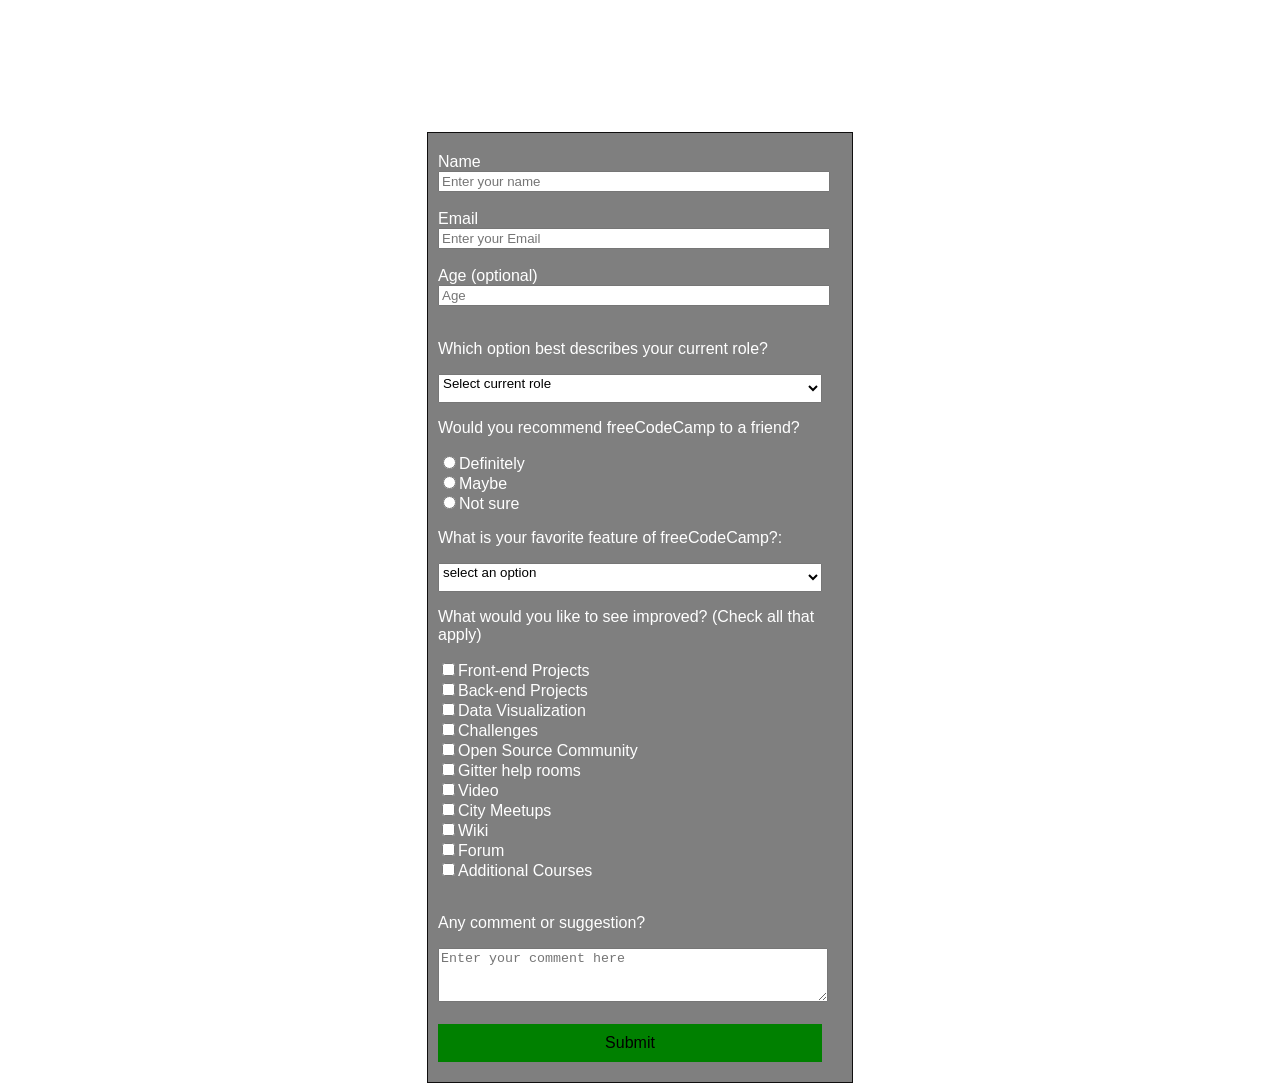
==== survey.html @ f4baf3a3 "My survey form" ====
<!DOCTYPE html>
<html lang="en">
    <head>
        <meta charset="UTF-8" />
    <meta name="viewport" content="width=device-width, initial-scale=1.0">
    <title>Survey Form</title>
    <link rel="stylesheet" href="style.css">
    </head>

     <!-- <div class="photo">
        <img
                alt=""
                src="./asset/image/backpic.png"
            />
     </div> -->
        <header>
            <h1 id="page-title">freeCodeCamp Survey Form</h1>
            <p>Thank you for taking the time to help us improve the platform</p>
        </header> <br>

    <body>
        
        <div class="form-box">
            <form action="/submit-data" method="POST">
                <label for="username">Name</label><br>
                <input type="text" id="username" name="username" placeholder="Enter your name"><br><br>
                <label for="user-email">Email</label><br>
                <input type="email" id="user-email" placeholder="Enter your Email"><br><br>
                <label for="user-age">Age (optional)</label><br>
                <input type="age" id="user-age" placeholder="Age"><br><br>

                <p>Which option best describes your current role?</p>
                <select id="role" >
                    <option value="" disabled selected>Select current role</option>
                    <option value="student">Student</option>
                    <option value="full time job">Full Time Job</option>
                    <option value="full time learner">Full Time Learner</option>
                    <option value="prefer not to say">Prefer not to say</option>
                    <option value="other">Other</option>
                </select><br>

                <p>Would you recommend freeCodeCamp to a friend?</p>
                 
                    <label><input type="radio" name="recommend" value="definitely">Definitely</label><br>
                    <label><input type="radio" name="recommend" value="maybe">Maybe</label><br>
                    <label><input type="radio" name="recommend" value="not sure">Not sure</label><br>
                

               <p>What is your favorite feature of freeCodeCamp?:</p>
                <select id="feature">
                    <option value="" disabled selected>select an option</option>
                    <option value="challenges">Challenges</option>
                    <option value="projects">Projects</option>
                    <option value="community">Community</option>
                    <option value="open source">Open Source</option>
                </select><br>

                <p>What would you like to see improved? (Check all that apply)</p>
                
                    <label><input type="checkbox" id="improved" value="front-end projects">Front-end Projects</label><br>
                    <label><input type="checkbox" id="improve" value="back-end projects">Back-end Projects</label><br>
                    <label><input type="checkbox" id="improve" value="data visualization">Data Visualization</label><br>
                    <label><input type="checkbox" id="improve" value="challenges">Challenges</label><br>
                    <label><input type="checkbox" id="improve" value="open source community">Open Source Community</label><br>
                    <label><input type="checkbox" id="improve" value="gitter help rooms">Gitter help rooms</label><br>
                    <label><input type="checkbox" id="improve" value="videos">Video</label><br>
                    <label><input type="checkbox" id="improve" value="city meetups">City Meetups</label><br>
                    <label><input type="checkbox" id="improve" value="wiki">Wiki</label><br>
                    <label><input type="checkbox" id="improve" value="forum">Forum</label><br>
                    <label><input type="checkbox" id="improve" value="additional courses">Additional Courses</label><br>
                <br>

                <p>Any comment or suggestion?</p>
                                    
                    <textarea id="msg" name="message" placeholder="Enter your comment here"></textarea><br><br>
                

                <button type="submit" id="submit">Submit</button> 

            </form>
        </div>

    </body>
</html>
---- style.css ----
body {
    height: 100%; 
    background-image: url("asset/images/backpic.jpg");
    background-repeat: no-repeat;
    background-size: cover;
    background-position: center;
    background-attachment: fixed;
    color: white;
    margin-left: auto;
    margin-right: auto;
    font-family: sans-serif; 
}

.form-box {
    border: 1px solid rgb(16, 15, 15) ;
    background-color: rgb(0, 0, 0, 0.5);
    padding: 20px;
    padding-right: 30px;
    width: 30%;
    margin: auto;
    font-size: medium;
    padding-left: 10px;
}

header {
    text-align: center;
}

#username {
    width: 100%;
}

#user-email {
    width: 100%;
}

#user-age {
    width: 100%;
}

#role {
    width: 100%;
    padding-bottom: 10px;
}

#feature {
    width: 100%;
    padding-bottom: 10px;
}

#msg {
    width: 100%;
    padding-bottom: 20px;
} 
#submit{
    width: 100%;
    background-color: green;
    border: none;
    padding: 10px 20px;
    cursor: pointer;
    font-size: 16px;
}
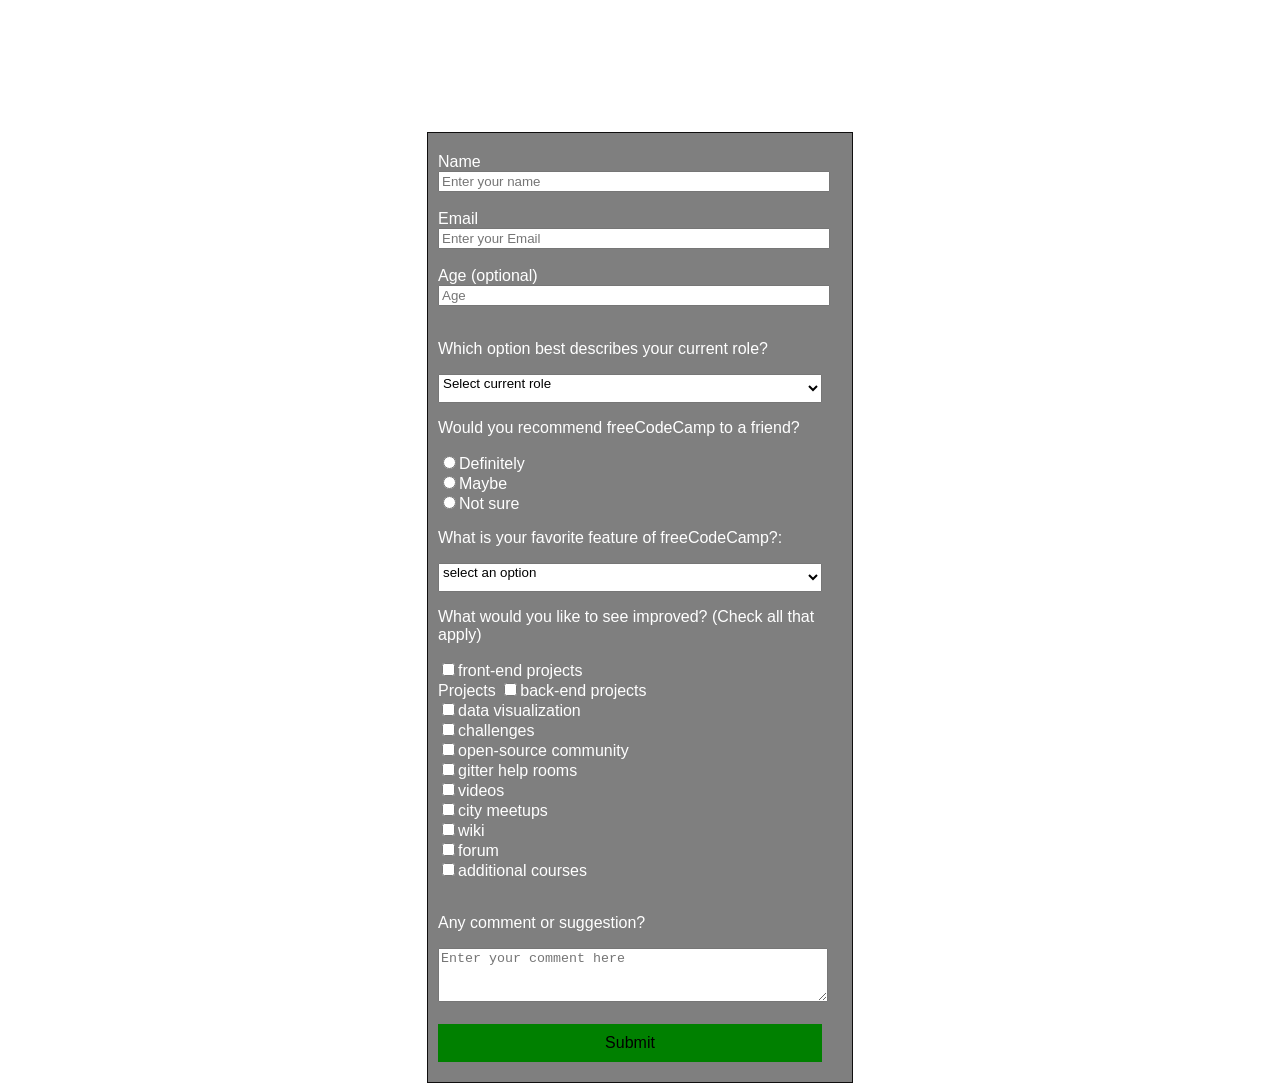
==== commit 7f664ad2: "add lowercase to id" ====
--- a/survey.html
+++ b/survey.html
@@ -57,17 +57,39 @@
 
                 <p>What would you like to see improved? (Check all that apply)</p>
                 
-                    <label><input type="checkbox" id="improved" value="front-end projects">Front-end Projects</label><br>
-                    <label><input type="checkbox" id="improve" value="back-end projects">Back-end Projects</label><br>
-                    <label><input type="checkbox" id="improve" value="data visualization">Data Visualization</label><br>
-                    <label><input type="checkbox" id="improve" value="challenges">Challenges</label><br>
-                    <label><input type="checkbox" id="improve" value="open source community">Open Source Community</label><br>
-                    <label><input type="checkbox" id="improve" value="gitter help rooms">Gitter help rooms</label><br>
-                    <label><input type="checkbox" id="improve" value="videos">Video</label><br>
-                    <label><input type="checkbox" id="improve" value="city meetups">City Meetups</label><br>
-                    <label><input type="checkbox" id="improve" value="wiki">Wiki</label><br>
-                    <label><input type="checkbox" id="improve" value="forum">Forum</label><br>
-                    <label><input type="checkbox" id="improve" value="additional courses">Additional Courses</label><br>
+                    <label for="front-end projects">
+                        <input type="checkbox" id="improve front-end" value="front-end projects">front-end projects
+                    </label><br>Projects
+                    <label for="back-end projects"> 
+                        <input type="checkbox" id="improve back-end" value="back-end projects">back-end projects
+                    </label><br>
+                    <label for="data visualization">
+                        <input type="checkbox" id="improve data" value="data visualization">data visualization
+                    </label><br>
+                    <label for="challenges">
+                        <input type="checkbox" id="improve challenges" value="challenges">challenges
+                    </label><br>
+                    <label for="open-source community">
+                        <input type="checkbox" id="improve open-source" value="open-source community">open-source community
+                    </label><br>
+                    <label for="gitter help rooms">
+                        <input type="checkbox" id="improve gitter help" value="gitter help rooms">gitter help rooms
+                    </label><br>
+                    <label for="videos">
+                        <input type="checkbox" id="improve videos" value="videos">videos
+                    </label><br>
+                    <label for="city meetups">
+                        <input type="checkbox" id="improve city meetups" value="city meetups">city meetups
+                    </label><br>
+                    <label for="wiki">
+                        <input type="checkbox" id="improve wiki" value="wiki">wiki
+                    </label><br>
+                    <label for="forum">
+                        <input type="checkbox" id="improve forum" value="forum">forum
+                    </label><br>
+                    <label for="additional courses">
+                        <input type="checkbox" id="improve courses" value="additional courses">additional courses
+                    </label><br>
                 <br>
 
                 <p>Any comment or suggestion?</p>
--- a/style.css
+++ b/style.css
@@ -1,63 +1,63 @@
 body {
-    height: 100%; 
-    background-image: url("asset/images/backpic.jpg");
-    background-repeat: no-repeat;
-    background-size: cover;
-    background-position: center;
-    background-attachment: fixed;
-    color: white;
-    margin-left: auto;
-    margin-right: auto;
-    font-family: sans-serif; 
+  height: 100%; 
+  background-image: url("asset/images/backpic.jpg");
+  background-repeat: no-repeat;
+  background-size: cover;
+  background-position: center;
+  background-attachment: fixed;
+  color: white;
+  margin-left: auto;
+  margin-right: auto;
+  font-family: sans-serif; 
 }
 
 .form-box {
-    border: 1px solid rgb(16, 15, 15) ;
-    background-color: rgb(0, 0, 0, 0.5);
-    padding: 20px;
-    padding-right: 30px;
-    width: 30%;
-    margin: auto;
-    font-size: medium;
-    padding-left: 10px;
+  border: 1px solid rgb(16, 15, 15) ;
+  background-color: rgb(0, 0, 0, 0.5);
+  padding: 20px;
+  padding-right: 30px;
+  width: 30%;
+  margin: auto;
+  font-size: medium;
+  padding-left: 10px;
 }
 
 header {
-    text-align: center;
+  text-align: center;
 }
 
 #username {
-    width: 100%;
+  width: 100%;
 }
 
 #user-email {
-    width: 100%;
+  width: 100%;
 }
 
 #user-age {
-    width: 100%;
+  width: 100%;
 }
 
 #role {
-    width: 100%;
-    padding-bottom: 10px;
+  width: 100%;
+  padding-bottom: 10px;
 }
 
 #feature {
-    width: 100%;
-    padding-bottom: 10px;
+  width: 100%;
+  padding-bottom: 10px;
 }
 
 #msg {
-    width: 100%;
-    padding-bottom: 20px;
+  width: 100%;
+  padding-bottom: 20px;
 } 
 #submit{
-    width: 100%;
-    background-color: green;
-    border: none;
-    padding: 10px 20px;
-    cursor: pointer;
-    font-size: 16px;
+  width: 100%;
+  background-color: green;
+  border: none;
+  padding: 10px 20px;
+  cursor: pointer;
+  font-size: 16px;
 }
 
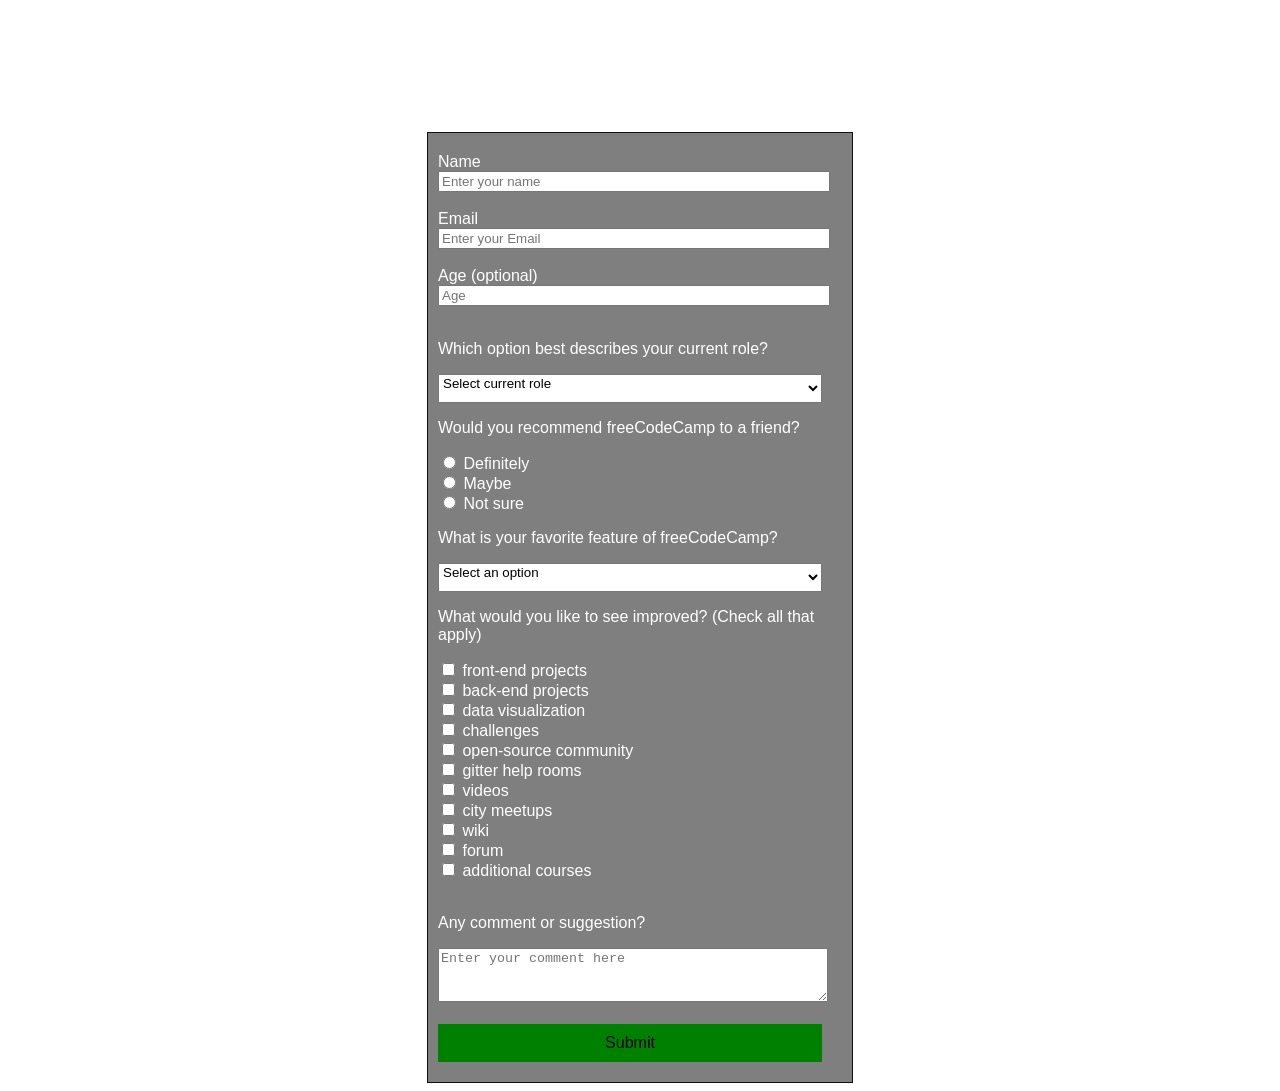
==== commit 345a892a: "add lowercase to id" ====
--- a/survey.html
+++ b/survey.html
@@ -1,106 +1,116 @@
 <!DOCTYPE html>
 <html lang="en">
-    <head>
-        <meta charset="UTF-8" />
+<head>
+    <meta charset="UTF-8" />
     <meta name="viewport" content="width=device-width, initial-scale=1.0">
     <title>Survey Form</title>
     <link rel="stylesheet" href="style.css">
-    </head>
+</head>
 
-     <!-- <div class="photo">
-        <img
-                alt=""
-                src="./asset/image/backpic.png"
-            />
-     </div> -->
-        <header>
-            <h1 id="page-title">freeCodeCamp Survey Form</h1>
-            <p>Thank you for taking the time to help us improve the platform</p>
-        </header> <br>
+<body>
 
-    <body>
-        
-        <div class="form-box">
-            <form action="/submit-data" method="POST">
-                <label for="username">Name</label><br>
-                <input type="text" id="username" name="username" placeholder="Enter your name"><br><br>
-                <label for="user-email">Email</label><br>
-                <input type="email" id="user-email" placeholder="Enter your Email"><br><br>
-                <label for="user-age">Age (optional)</label><br>
-                <input type="age" id="user-age" placeholder="Age"><br><br>
+    <header>
+        <h1 id="page-title">freeCodeCamp Survey Form</h1>
+        <p>Thank you for taking the time to help us improve the platform</p>
+    </header>
+    <br>
 
-                <p>Which option best describes your current role?</p>
-                <select id="role" >
-                    <option value="" disabled selected>Select current role</option>
-                    <option value="student">Student</option>
-                    <option value="full time job">Full Time Job</option>
-                    <option value="full time learner">Full Time Learner</option>
-                    <option value="prefer not to say">Prefer not to say</option>
-                    <option value="other">Other</option>
-                </select><br>
+    <div class="form-box">
+        <form action="/submit-data" method="POST">
 
-                <p>Would you recommend freeCodeCamp to a friend?</p>
-                 
-                    <label><input type="radio" name="recommend" value="definitely">Definitely</label><br>
-                    <label><input type="radio" name="recommend" value="maybe">Maybe</label><br>
-                    <label><input type="radio" name="recommend" value="not sure">Not sure</label><br>
-                
+            <label for="username">Name</label><br>
+            <input type="text" id="username" name="username" placeholder="Enter your name"><br><br>
 
-               <p>What is your favorite feature of freeCodeCamp?:</p>
-                <select id="feature">
-                    <option value="" disabled selected>select an option</option>
-                    <option value="challenges">Challenges</option>
-                    <option value="projects">Projects</option>
-                    <option value="community">Community</option>
-                    <option value="open source">Open Source</option>
-                </select><br>
+            <label for="user-email">Email</label><br>
+            <input type="email" id="user-email" name="email" placeholder="Enter your Email"><br><br>
 
-                <p>What would you like to see improved? (Check all that apply)</p>
-                
-                    <label for="front-end projects">
-                        <input type="checkbox" id="improve front-end" value="front-end projects">front-end projects
-                    </label><br>Projects
-                    <label for="back-end projects"> 
-                        <input type="checkbox" id="improve back-end" value="back-end projects">back-end projects
-                    </label><br>
-                    <label for="data visualization">
-                        <input type="checkbox" id="improve data" value="data visualization">data visualization
-                    </label><br>
-                    <label for="challenges">
-                        <input type="checkbox" id="improve challenges" value="challenges">challenges
-                    </label><br>
-                    <label for="open-source community">
-                        <input type="checkbox" id="improve open-source" value="open-source community">open-source community
-                    </label><br>
-                    <label for="gitter help rooms">
-                        <input type="checkbox" id="improve gitter help" value="gitter help rooms">gitter help rooms
-                    </label><br>
-                    <label for="videos">
-                        <input type="checkbox" id="improve videos" value="videos">videos
-                    </label><br>
-                    <label for="city meetups">
-                        <input type="checkbox" id="improve city meetups" value="city meetups">city meetups
-                    </label><br>
-                    <label for="wiki">
-                        <input type="checkbox" id="improve wiki" value="wiki">wiki
-                    </label><br>
-                    <label for="forum">
-                        <input type="checkbox" id="improve forum" value="forum">forum
-                    </label><br>
-                    <label for="additional courses">
-                        <input type="checkbox" id="improve courses" value="additional courses">additional courses
-                    </label><br>
-                <br>
+            <label for="user-age">Age (optional)</label><br>
+            <input type="number" id="user-age" name="age" placeholder="Age"><br><br>
 
-                <p>Any comment or suggestion?</p>
-                                    
-                    <textarea id="msg" name="message" placeholder="Enter your comment here"></textarea><br><br>
-                
+            <p>Which option best describes your current role?</p>
+            <select id="role" name="role">
+                <option value="" disabled selected>Select current role</option>
+                <option value="student">Student</option>
+                <option value="full-time-job">Full Time Job</option>
+                <option value="full-time-learner">Full Time Learner</option>
+                <option value="prefer-not-to-say">Prefer not to say</option>
+                <option value="other">Other</option>
+            </select><br>
 
-                <button type="submit" id="submit">Submit</button> 
+            <p>Would you recommend freeCodeCamp to a friend?</p>
 
-            </form>
-        </div>
+            <label>
+                <input type="radio" name="recommend" value="definitely"> Definitely
+            </label><br>
+            <label>
+                <input type="radio" name="recommend" value="maybe"> Maybe
+            </label><br>
+            <label>
+                <input type="radio" name="recommend" value="not-sure"> Not sure
+            </label><br>
 
-    </body>
-</html>+            <p>What is your favorite feature of freeCodeCamp?</p>
+            <select id="feature" name="feature">
+                <option value="" disabled selected>Select an option</option>
+                <option value="challenges">Challenges</option>
+                <option value="projects">Projects</option>
+                <option value="community">Community</option>
+                <option value="open-source">Open Source</option>
+            </select><br>
+
+            <p>What would you like to see improved? (Check all that apply)</p>
+
+            <label for="improve-front-end">
+                <input type="checkbox" id="improve-front-end" value="front-end-projects"> front-end projects
+            </label><br>
+
+            <label for="improve-back-end">
+                <input type="checkbox" id="improve-back-end" value="back-end-projects"> back-end projects
+            </label><br>
+
+            <label for="improve-data">
+                <input type="checkbox" id="improve-data" value="data-visualization"> data visualization
+            </label><br>
+
+            <label for="improve-challenges">
+                <input type="checkbox" id="improve-challenges" value="challenges"> challenges
+            </label><br>
+
+            <label for="improve-open-source">
+                <input type="checkbox" id="improve-open-source" value="open-source-community"> open-source community
+            </label><br>
+
+            <label for="improve-gitter-help">
+                <input type="checkbox" id="improve-gitter-help" value="gitter-help-rooms"> gitter help rooms
+            </label><br>
+
+            <label for="improve-videos">
+                <input type="checkbox" id="improve-videos" value="videos"> videos
+            </label><br>
+
+            <label for="improve-city-meetups">
+                <input type="checkbox" id="improve-city-meetups" value="city-meetups"> city meetups
+            </label><br>
+
+            <label for="improve-wiki">
+                <input type="checkbox" id="improve-wiki" value="wiki"> wiki
+            </label><br>
+
+            <label for="improve-forum">
+                <input type="checkbox" id="improve-forum" value="forum"> forum
+            </label><br>
+
+            <label for="improve-courses">
+                <input type="checkbox" id="improve-courses" value="additional-courses"> additional courses
+            </label><br><br>
+
+            <p>Any comment or suggestion?</p>
+            <textarea id="msg" name="message" placeholder="Enter your comment here"></textarea><br><br>
+
+            <button type="submit" id="submit">Submit</button>
+
+        </form>
+    </div>
+
+</body>
+</html>
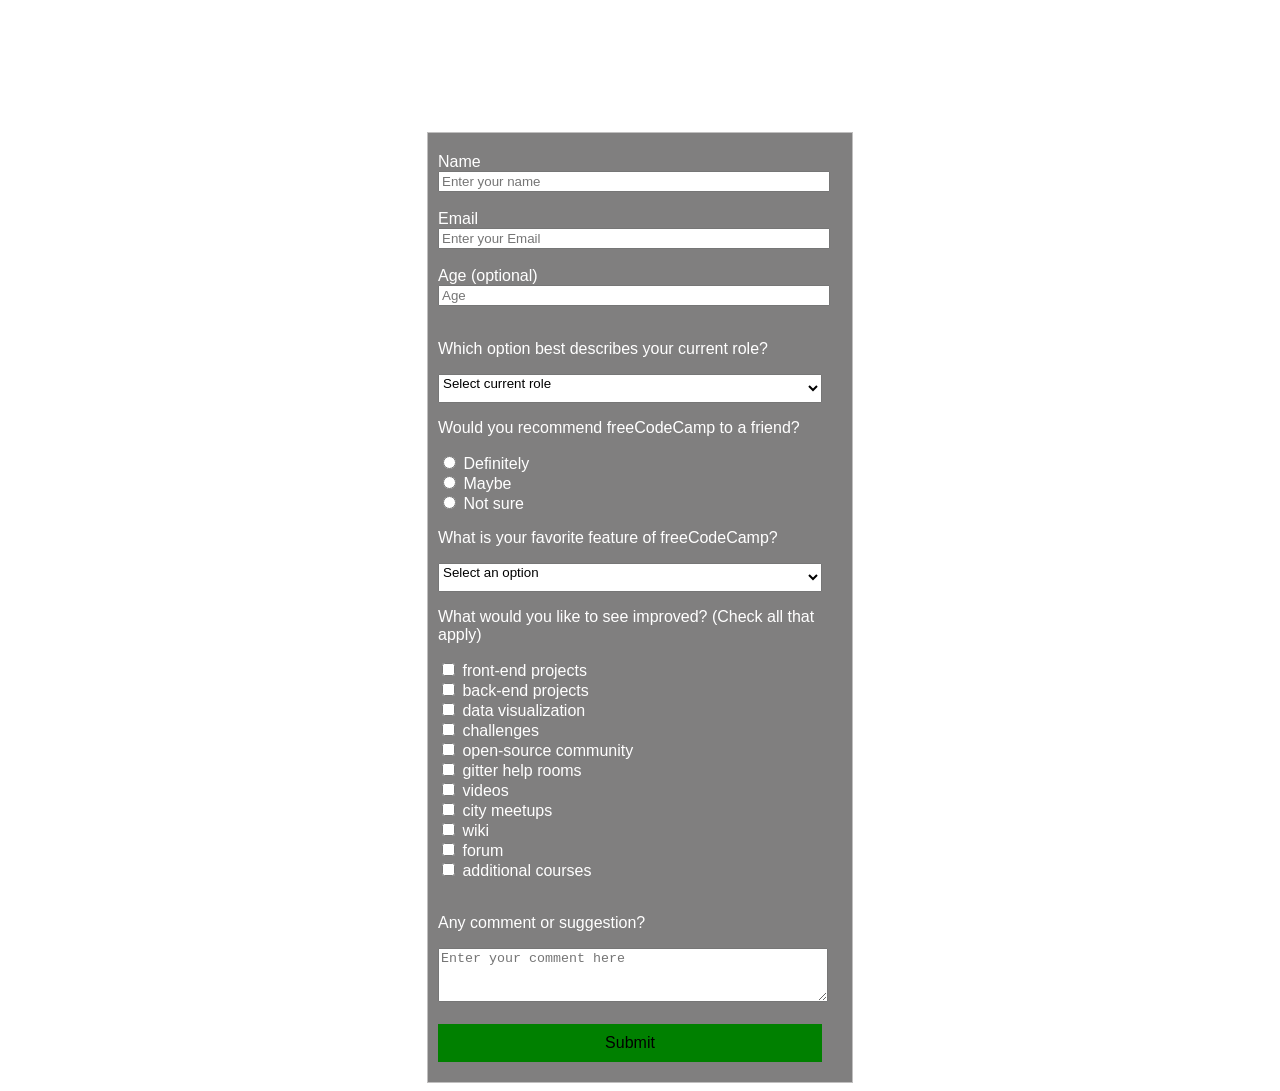
==== commit 0cad52cc: "remove whitespace" ====
--- a/survey.html
+++ b/survey.html
@@ -1,116 +1,169 @@
+<!-- @format -->
+
 <!DOCTYPE html>
 <html lang="en">
-<head>
-    <meta charset="UTF-8" />
-    <meta name="viewport" content="width=device-width, initial-scale=1.0">
-    <title>Survey Form</title>
-    <link rel="stylesheet" href="style.css">
-</head>
+	<head>
+		<meta charset="UTF-8" />
+		<meta name="viewport" content="width=device-width, initial-scale=1.0" />
+		<title>Survey Form</title>
+		<link rel="stylesheet" href="style.css" />
+	</head>
 
-<body>
+	<body>
+		<header>
+			<h1 id="page-title">freeCodeCamp Survey Form</h1>
+			<p>Thank you for taking the time to help us improve the platform</p>
+		</header>
+		<br />
 
-    <header>
-        <h1 id="page-title">freeCodeCamp Survey Form</h1>
-        <p>Thank you for taking the time to help us improve the platform</p>
-    </header>
-    <br>
+		<div class="form-box">
+			<form action="/submit-data" method="POST">
+				<label for="username">Name</label><br />
+				<input
+					type="text"
+					id="username"
+					name="username"
+					placeholder="Enter your name"
+				/><br /><br />
 
-    <div class="form-box">
-        <form action="/submit-data" method="POST">
+				<label for="user-email">Email</label><br />
+				<input
+					type="email"
+					id="user-email"
+					name="email"
+					placeholder="Enter your Email"
+				/><br /><br />
 
-            <label for="username">Name</label><br>
-            <input type="text" id="username" name="username" placeholder="Enter your name"><br><br>
+				<label for="user-age">Age (optional)</label><br />
+				<input
+					type="number"
+					id="user-age"
+					name="age"
+					placeholder="Age"
+				/><br /><br />
 
-            <label for="user-email">Email</label><br>
-            <input type="email" id="user-email" name="email" placeholder="Enter your Email"><br><br>
+				<p>Which option best describes your current role?</p>
+				<select id="role" name="role">
+					<option value="" disabled selected>Select current role</option>
+					<option value="student">Student</option>
+					<option value="full-time-job">Full Time Job</option>
+					<option value="full-time-learner">Full Time Learner</option>
+					<option value="prefer-not-to-say">Prefer not to say</option>
+					<option value="other">Other</option></select
+				><br />
 
-            <label for="user-age">Age (optional)</label><br>
-            <input type="number" id="user-age" name="age" placeholder="Age"><br><br>
+				<p>Would you recommend freeCodeCamp to a friend?</p>
 
-            <p>Which option best describes your current role?</p>
-            <select id="role" name="role">
-                <option value="" disabled selected>Select current role</option>
-                <option value="student">Student</option>
-                <option value="full-time-job">Full Time Job</option>
-                <option value="full-time-learner">Full Time Learner</option>
-                <option value="prefer-not-to-say">Prefer not to say</option>
-                <option value="other">Other</option>
-            </select><br>
+				<label>
+					<input type="radio" name="recommend" value="definitely" />
+					Definitely </label
+				><br />
+				<label>
+					<input type="radio" name="recommend" value="maybe" /> Maybe </label
+				><br />
+				<label>
+					<input type="radio" name="recommend" value="not-sure" /> Not sure </label
+				><br />
 
-            <p>Would you recommend freeCodeCamp to a friend?</p>
+				<p>What is your favorite feature of freeCodeCamp?</p>
+				<select id="feature" name="feature">
+					<option value="" disabled selected>Select an option</option>
+					<option value="challenges">Challenges</option>
+					<option value="projects">Projects</option>
+					<option value="community">Community</option>
+					<option value="open-source">Open Source</option></select
+				><br />
 
-            <label>
-                <input type="radio" name="recommend" value="definitely"> Definitely
-            </label><br>
-            <label>
-                <input type="radio" name="recommend" value="maybe"> Maybe
-            </label><br>
-            <label>
-                <input type="radio" name="recommend" value="not-sure"> Not sure
-            </label><br>
+				<p>What would you like to see improved? (Check all that apply)</p>
 
-            <p>What is your favorite feature of freeCodeCamp?</p>
-            <select id="feature" name="feature">
-                <option value="" disabled selected>Select an option</option>
-                <option value="challenges">Challenges</option>
-                <option value="projects">Projects</option>
-                <option value="community">Community</option>
-                <option value="open-source">Open Source</option>
-            </select><br>
+				<label for="improve-front-end">
+					<input
+						type="checkbox"
+						id="improve-front-end"
+						value="front-end-projects"
+					/>
+					front-end projects </label
+				><br />
 
-            <p>What would you like to see improved? (Check all that apply)</p>
+				<label for="improve-back-end">
+					<input
+						type="checkbox"
+						id="improve-back-end"
+						value="back-end-projects"
+					/>
+					back-end projects </label
+				><br />
 
-            <label for="improve-front-end">
-                <input type="checkbox" id="improve-front-end" value="front-end-projects"> front-end projects
-            </label><br>
+				<label for="improve-data">
+					<input type="checkbox" id="improve-data" value="data-visualization" />
+					data visualization </label
+				><br />
 
-            <label for="improve-back-end">
-                <input type="checkbox" id="improve-back-end" value="back-end-projects"> back-end projects
-            </label><br>
+				<label for="improve-challenges">
+					<input type="checkbox" id="improve-challenges" value="challenges" />
+					challenges </label
+				><br />
 
-            <label for="improve-data">
-                <input type="checkbox" id="improve-data" value="data-visualization"> data visualization
-            </label><br>
+				<label for="improve-open-source">
+					<input
+						type="checkbox"
+						id="improve-open-source"
+						value="open-source-community"
+					/>
+					open-source community </label
+				><br />
 
-            <label for="improve-challenges">
-                <input type="checkbox" id="improve-challenges" value="challenges"> challenges
-            </label><br>
+				<label for="improve-gitter-help">
+					<input
+						type="checkbox"
+						id="improve-gitter-help"
+						value="gitter-help-rooms"
+					/>
+					gitter help rooms </label
+				><br />
 
-            <label for="improve-open-source">
-                <input type="checkbox" id="improve-open-source" value="open-source-community"> open-source community
-            </label><br>
+				<label for="improve-videos">
+					<input type="checkbox" id="improve-videos" value="videos" />
+					videos </label
+				><br />
 
-            <label for="improve-gitter-help">
-                <input type="checkbox" id="improve-gitter-help" value="gitter-help-rooms"> gitter help rooms
-            </label><br>
+				<label for="improve-city-meetups">
+					<input
+						type="checkbox"
+						id="improve-city-meetups"
+						value="city-meetups"
+					/>
+					city meetups </label
+				><br />
 
-            <label for="improve-videos">
-                <input type="checkbox" id="improve-videos" value="videos"> videos
-            </label><br>
+				<label for="improve-wiki">
+					<input type="checkbox" id="improve-wiki" value="wiki" /> wiki </label
+				><br />
 
-            <label for="improve-city-meetups">
-                <input type="checkbox" id="improve-city-meetups" value="city-meetups"> city meetups
-            </label><br>
+				<label for="improve-forum">
+					<input type="checkbox" id="improve-forum" value="forum" />
+					forum </label
+				><br />
 
-            <label for="improve-wiki">
-                <input type="checkbox" id="improve-wiki" value="wiki"> wiki
-            </label><br>
+				<label for="improve-courses">
+					<input
+						type="checkbox"
+						id="improve-courses"
+						value="additional-courses"
+					/>
+					additional courses </label
+				><br /><br />
 
-            <label for="improve-forum">
-                <input type="checkbox" id="improve-forum" value="forum"> forum
-            </label><br>
+				<p>Any comment or suggestion?</p>
+				<textarea
+					id="msg"
+					name="message"
+					placeholder="Enter your comment here"
+				></textarea
+				><br /><br />
 
-            <label for="improve-courses">
-                <input type="checkbox" id="improve-courses" value="additional-courses"> additional courses
-            </label><br><br>
-
-            <p>Any comment or suggestion?</p>
-            <textarea id="msg" name="message" placeholder="Enter your comment here"></textarea><br><br>
-
-            <button type="submit" id="submit">Submit</button>
-
-        </form>
-    </div>
-
-</body>
+				<button type="submit" id="submit">Submit</button>
+			</form>
+		</div>
+	</body>
 </html>
--- a/style.css
+++ b/style.css
@@ -12,8 +12,8 @@
 }
 
 .form-box {
-  border: 1px solid rgb(16, 15, 15) ;
-  background-color: rgb(0, 0, 0, 0.5);
+  border: 1px solid rgb(255 255 255 / 50%);
+  background-color: rgba(3, 1, 1, 50%);
   padding: 20px;
   padding-right: 30px;
   width: 30%;
@@ -51,8 +51,9 @@
 #msg {
   width: 100%;
   padding-bottom: 20px;
-} 
-#submit{
+}
+
+#submit {
   width: 100%;
   background-color: green;
   border: none;
@@ -60,4 +61,3 @@
   cursor: pointer;
   font-size: 16px;
 }
-
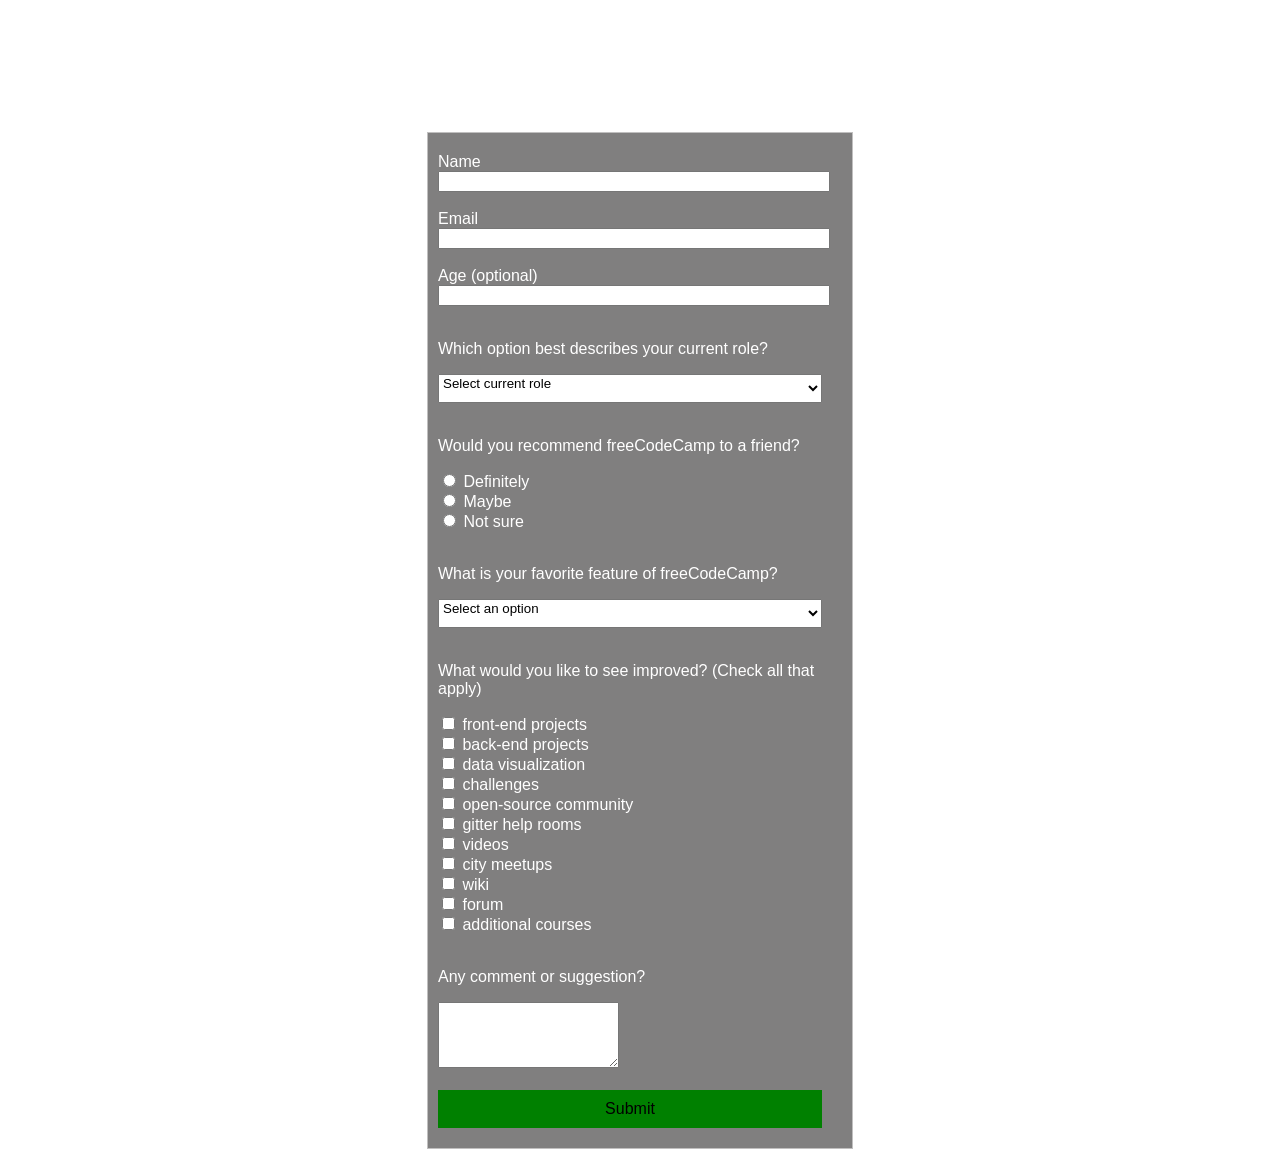
==== commit 69ff2d66: "modify the survey.html" ====
--- a/survey.html
+++ b/survey.html
@@ -1,169 +1,130 @@
+<!DOCTYPE html>
 <!-- @format -->
+<html lang="en">
+<head>
+  <meta charset="UTF-8" />
+  <meta name="viewport" content="width=device-width, initial-scale=1.0" />
+  <title>Survey Form</title>
+  <link rel="stylesheet" href="style.css" />
+</head>
 
-<!DOCTYPE html>
-<html lang="en">
-	<head>
-		<meta charset="UTF-8" />
-		<meta name="viewport" content="width=device-width, initial-scale=1.0" />
-		<title>Survey Form</title>
-		<link rel="stylesheet" href="style.css" />
-	</head>
+<body>
+  <header>
+    <h1 id="page-title">freeCodeCamp Survey Form</h1>
+    <p>Thank you for taking the time to help us improve the platform</p>
+  </header>
 
-	<body>
-		<header>
-			<h1 id="page-title">freeCodeCamp Survey Form</h1>
-			<p>Thank you for taking the time to help us improve the platform</p>
-		</header>
-		<br />
+  <br />
 
-		<div class="form-box">
-			<form action="/submit-data" method="POST">
-				<label for="username">Name</label><br />
-				<input
-					type="text"
-					id="username"
-					name="username"
-					placeholder="Enter your name"
-				/><br /><br />
+  <div class="form-box">
+    <form action="/submit-data" method="POST">
+      <label for="username">Name</label><br />
+      <input id="username" name="username" type="text" required /><br /><br />
 
-				<label for="user-email">Email</label><br />
-				<input
-					type="email"
-					id="user-email"
-					name="email"
-					placeholder="Enter your Email"
-				/><br /><br />
+      <label for="user-email">Email</label><br />
+      <input id="user-email" name="email" type="email" required /><br /><br />
 
-				<label for="user-age">Age (optional)</label><br />
-				<input
-					type="number"
-					id="user-age"
-					name="age"
-					placeholder="Age"
-				/><br /><br />
+      <label for="user-age">Age (optional)</label><br />
+      <input id="user-age" name="age" type="number" min="1" /><br /><br />
 
-				<p>Which option best describes your current role?</p>
-				<select id="role" name="role">
-					<option value="" disabled selected>Select current role</option>
-					<option value="student">Student</option>
-					<option value="full-time-job">Full Time Job</option>
-					<option value="full-time-learner">Full Time Learner</option>
-					<option value="prefer-not-to-say">Prefer not to say</option>
-					<option value="other">Other</option></select
-				><br />
+      <p>Which option best describes your current role?</p>
+      <select id="role" name="role">
+        <option value="" disabled selected>Select current role</option>
+        <option value="student">Student</option>
+        <option value="full-time-job">Full Time Job</option>
+        <option value="full-time-learner">Full Time Learner</option>
+        <option value="prefer-not-to-say">Prefer not to say</option>
+        <option value="other">Other</option>
+      </select><br /><br />
 
-				<p>Would you recommend freeCodeCamp to a friend?</p>
+      <p>Would you recommend freeCodeCamp to a friend?</p>
 
-				<label>
-					<input type="radio" name="recommend" value="definitely" />
-					Definitely </label
-				><br />
-				<label>
-					<input type="radio" name="recommend" value="maybe" /> Maybe </label
-				><br />
-				<label>
-					<input type="radio" name="recommend" value="not-sure" /> Not sure </label
-				><br />
+      <label>
+        <input type="radio" name="recommend" value="definitely" />
+        Definitely
+      </label><br />
 
-				<p>What is your favorite feature of freeCodeCamp?</p>
-				<select id="feature" name="feature">
-					<option value="" disabled selected>Select an option</option>
-					<option value="challenges">Challenges</option>
-					<option value="projects">Projects</option>
-					<option value="community">Community</option>
-					<option value="open-source">Open Source</option></select
-				><br />
+      <label>
+        <input type="radio" name="recommend" value="maybe" />
+        Maybe
+      </label><br />
 
-				<p>What would you like to see improved? (Check all that apply)</p>
+      <label>
+        <input type="radio" name="recommend" value="not-sure" />
+        Not sure
+      </label><br /><br />
 
-				<label for="improve-front-end">
-					<input
-						type="checkbox"
-						id="improve-front-end"
-						value="front-end-projects"
-					/>
-					front-end projects </label
-				><br />
+      <p>What is your favorite feature of freeCodeCamp?</p>
+      <select id="feature" name="feature">
+        <option value="" disabled selected>Select an option</option>
+        <option value="challenges">Challenges</option>
+        <option value="projects">Projects</option>
+        <option value="community">Community</option>
+        <option value="open-source">Open Source</option>
+      </select><br /><br />
 
-				<label for="improve-back-end">
-					<input
-						type="checkbox"
-						id="improve-back-end"
-						value="back-end-projects"
-					/>
-					back-end projects </label
-				><br />
+      <p>What would you like to see improved? (Check all that apply)</p>
 
-				<label for="improve-data">
-					<input type="checkbox" id="improve-data" value="data-visualization" />
-					data visualization </label
-				><br />
+      <label>
+        <input type="checkbox" id="improve-front-end" value="front-end-projects" />
+        front-end projects
+      </label><br />
 
-				<label for="improve-challenges">
-					<input type="checkbox" id="improve-challenges" value="challenges" />
-					challenges </label
-				><br />
+      <label>
+        <input type="checkbox" id="improve-back-end" value="back-end-projects" />
+        back-end projects
+      </label><br />
 
-				<label for="improve-open-source">
-					<input
-						type="checkbox"
-						id="improve-open-source"
-						value="open-source-community"
-					/>
-					open-source community </label
-				><br />
+      <label>
+        <input type="checkbox" id="improve-data" value="data-visualization" />
+        data visualization
+      </label><br />
 
-				<label for="improve-gitter-help">
-					<input
-						type="checkbox"
-						id="improve-gitter-help"
-						value="gitter-help-rooms"
-					/>
-					gitter help rooms </label
-				><br />
+      <label>
+        <input type="checkbox" id="improve-challenges" value="challenges" />
+        challenges
+      </label><br />
 
-				<label for="improve-videos">
-					<input type="checkbox" id="improve-videos" value="videos" />
-					videos </label
-				><br />
+      <label>
+        <input type="checkbox" id="improve-open-source" value="open-source-community" />
+        open-source community
+      </label><br />
 
-				<label for="improve-city-meetups">
-					<input
-						type="checkbox"
-						id="improve-city-meetups"
-						value="city-meetups"
-					/>
-					city meetups </label
-				><br />
+      <label>
+        <input type="checkbox" id="improve-gitter-help" value="gitter-help-rooms" />
+        gitter help rooms
+      </label><br />
 
-				<label for="improve-wiki">
-					<input type="checkbox" id="improve-wiki" value="wiki" /> wiki </label
-				><br />
+      <label>
+        <input type="checkbox" id="improve-videos" value="videos" />
+        videos
+      </label><br />
 
-				<label for="improve-forum">
-					<input type="checkbox" id="improve-forum" value="forum" />
-					forum </label
-				><br />
+      <label>
+        <input type="checkbox" id="improve-city-meetups" value="city-meetups" />
+        city meetups
+      </label><br />
 
-				<label for="improve-courses">
-					<input
-						type="checkbox"
-						id="improve-courses"
-						value="additional-courses"
-					/>
-					additional courses </label
-				><br /><br />
+      <label>
+        <input type="checkbox" id="improve-wiki" value="wiki" />
+        wiki
+      </label><br />
 
-				<p>Any comment or suggestion?</p>
-				<textarea
-					id="msg"
-					name="message"
-					placeholder="Enter your comment here"
-				></textarea
-				><br /><br />
+      <label>
+        <input type="checkbox" id="improve-forum" value="forum" />
+        forum
+      </label><br />
 
-				<button type="submit" id="submit">Submit</button>
-			</form>
-		</div>
-	</body>
+      <label>
+        <input type="checkbox" id="improve-courses" value="additional-courses" />
+        additional courses
+      </label><br /><br />
+
+      <p>Any comment or suggestion?</p>
+      <textarea id="comments" name="comments" rows="4"></textarea><br /><br />
+
+      <button type="submit" id="submit">Submit</button>
+    </form>
+  </div>
+</body>
 </html>
